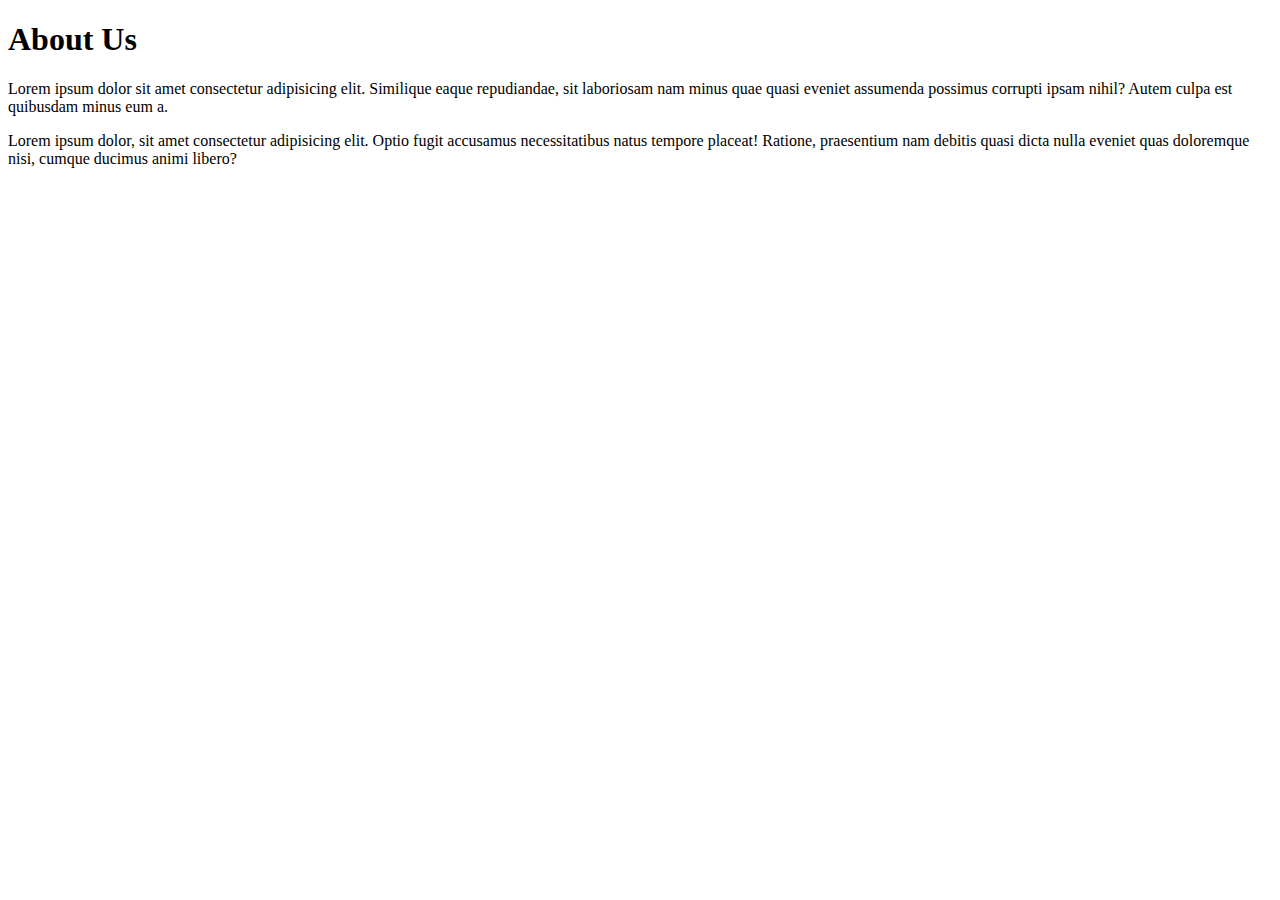
==== about.html @ b13d948c "add: about me page" ====
<!DOCTYPE html>
<html lang="en">
<head>
    <meta charset="UTF-8">
    <meta name="viewport" content="width=device-width, initial-scale=1.0">
    <title>Document</title>
</head>
<body>
    <h1>About Us</h1>
    <p>Lorem ipsum dolor sit amet consectetur adipisicing elit. Similique eaque repudiandae, sit laboriosam nam minus quae quasi eveniet assumenda possimus corrupti ipsam nihil? Autem culpa est quibusdam minus eum a.</p>
    <p>Lorem ipsum dolor, sit amet consectetur adipisicing elit. Optio fugit accusamus necessitatibus natus tempore placeat! Ratione, praesentium nam debitis quasi dicta nulla eveniet quas doloremque nisi, cumque ducimus animi libero?</p>
</body>
</html>
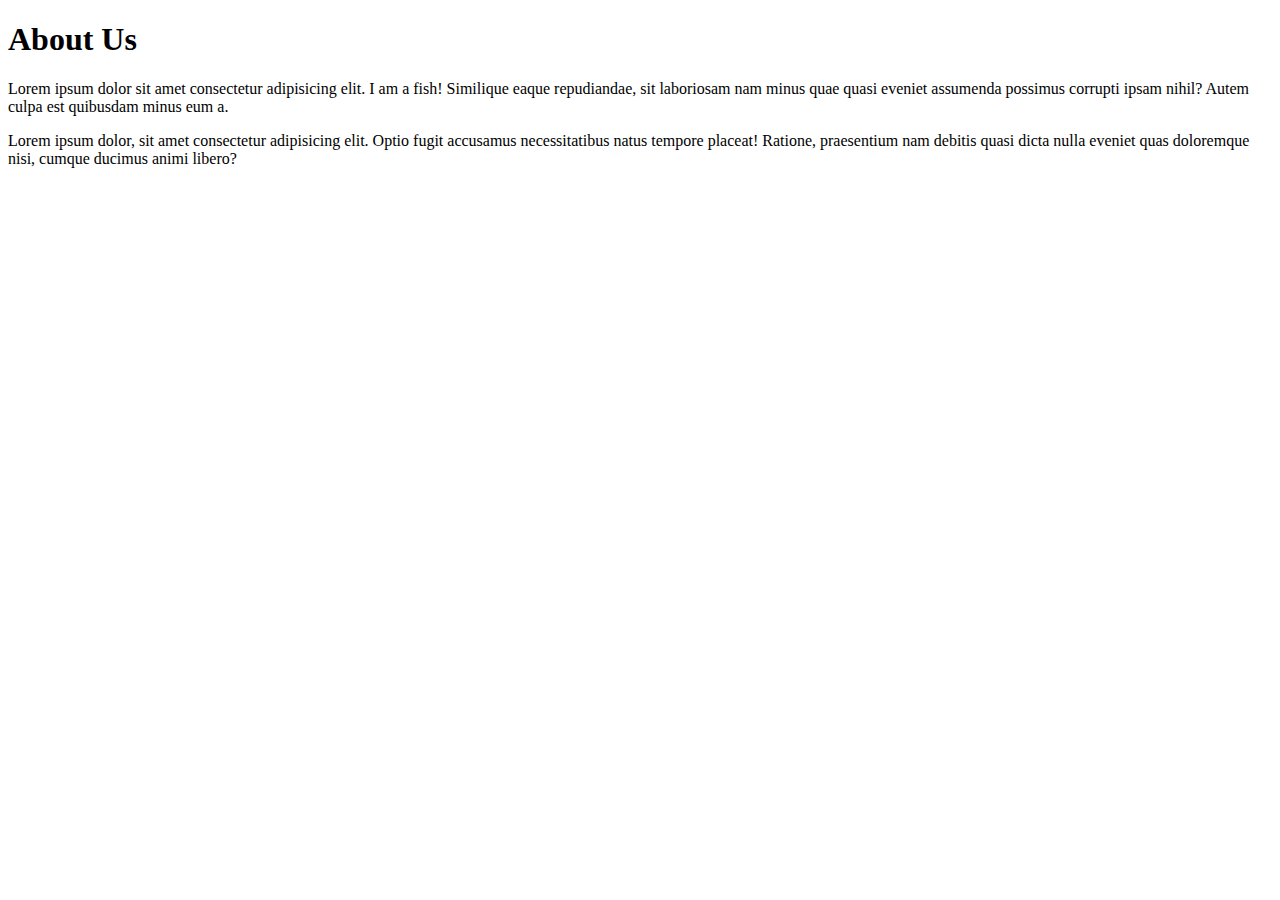
==== commit fd287bf4: "update: I am a fish" ====
--- a/about.html
+++ b/about.html
@@ -7,7 +7,7 @@
 </head>
 <body>
     <h1>About Us</h1>
-    <p>Lorem ipsum dolor sit amet consectetur adipisicing elit. Similique eaque repudiandae, sit laboriosam nam minus quae quasi eveniet assumenda possimus corrupti ipsam nihil? Autem culpa est quibusdam minus eum a.</p>
+    <p>Lorem ipsum dolor sit amet consectetur adipisicing elit. I am a fish! Similique eaque repudiandae, sit laboriosam nam minus quae quasi eveniet assumenda possimus corrupti ipsam nihil? Autem culpa est quibusdam minus eum a.</p>
     <p>Lorem ipsum dolor, sit amet consectetur adipisicing elit. Optio fugit accusamus necessitatibus natus tempore placeat! Ratione, praesentium nam debitis quasi dicta nulla eveniet quas doloremque nisi, cumque ducimus animi libero?</p>
 </body>
 </html>